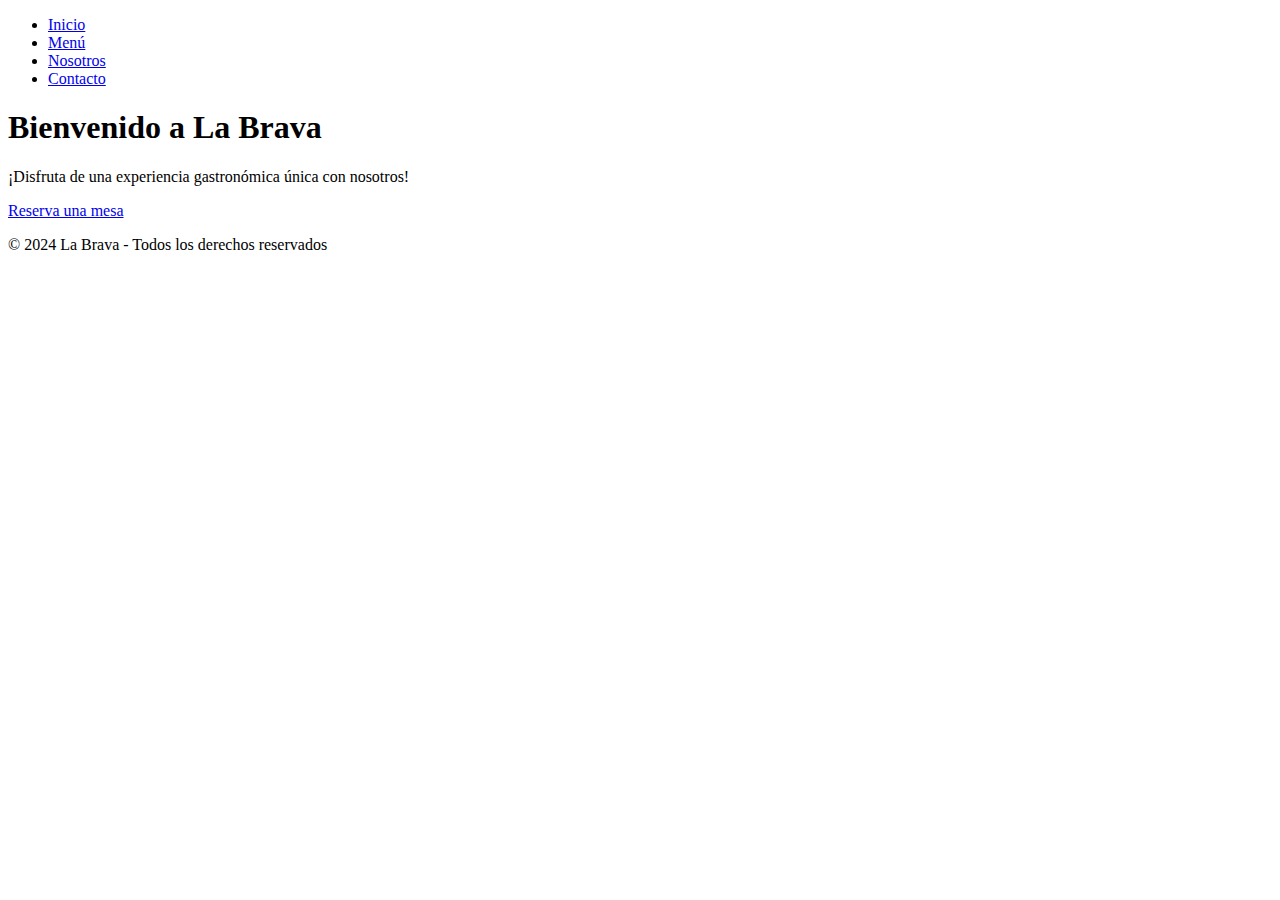
==== index.html @ e80241a9 "Base de como se veería masomenos todo" ====
<!DOCTYPE html>
<html lang="es">
<head>
    <meta charset="UTF-8">
    <meta name="viewport" content="width=device-width, initial-scale=1.0">
    <title>La Brava - Inicio</title>
    <link rel="stylesheet" href="assets/style.css">
</head>
<body>
    <header>
        <div class="container">
            <nav>
                <ul>
                    <li><a href="index.html">Inicio</a></li>
                    <li><a href="pages/menu.html">Menú</a></li>
                    <li><a href="pages/nosotros.html">Nosotros</a></li>
                    <li><a href="pages/contacto.html">Contacto</a></li>
                </ul>
            </nav>
        </div>
    </header>

    <section>
        <div class="container">
            <h1>Bienvenido a La Brava</h1>
            <p>¡Disfruta de una experiencia gastronómica única con nosotros!</p>
            <a href="pages/contacto.html" class="btn-reserva">Reserva una mesa</a>
        </div>
    </section>

    <footer>
        <div class="container">
            <p>&copy; 2024 La Brava - Todos los derechos reservados</p>
        </div>
    </footer>
</body>
</html>
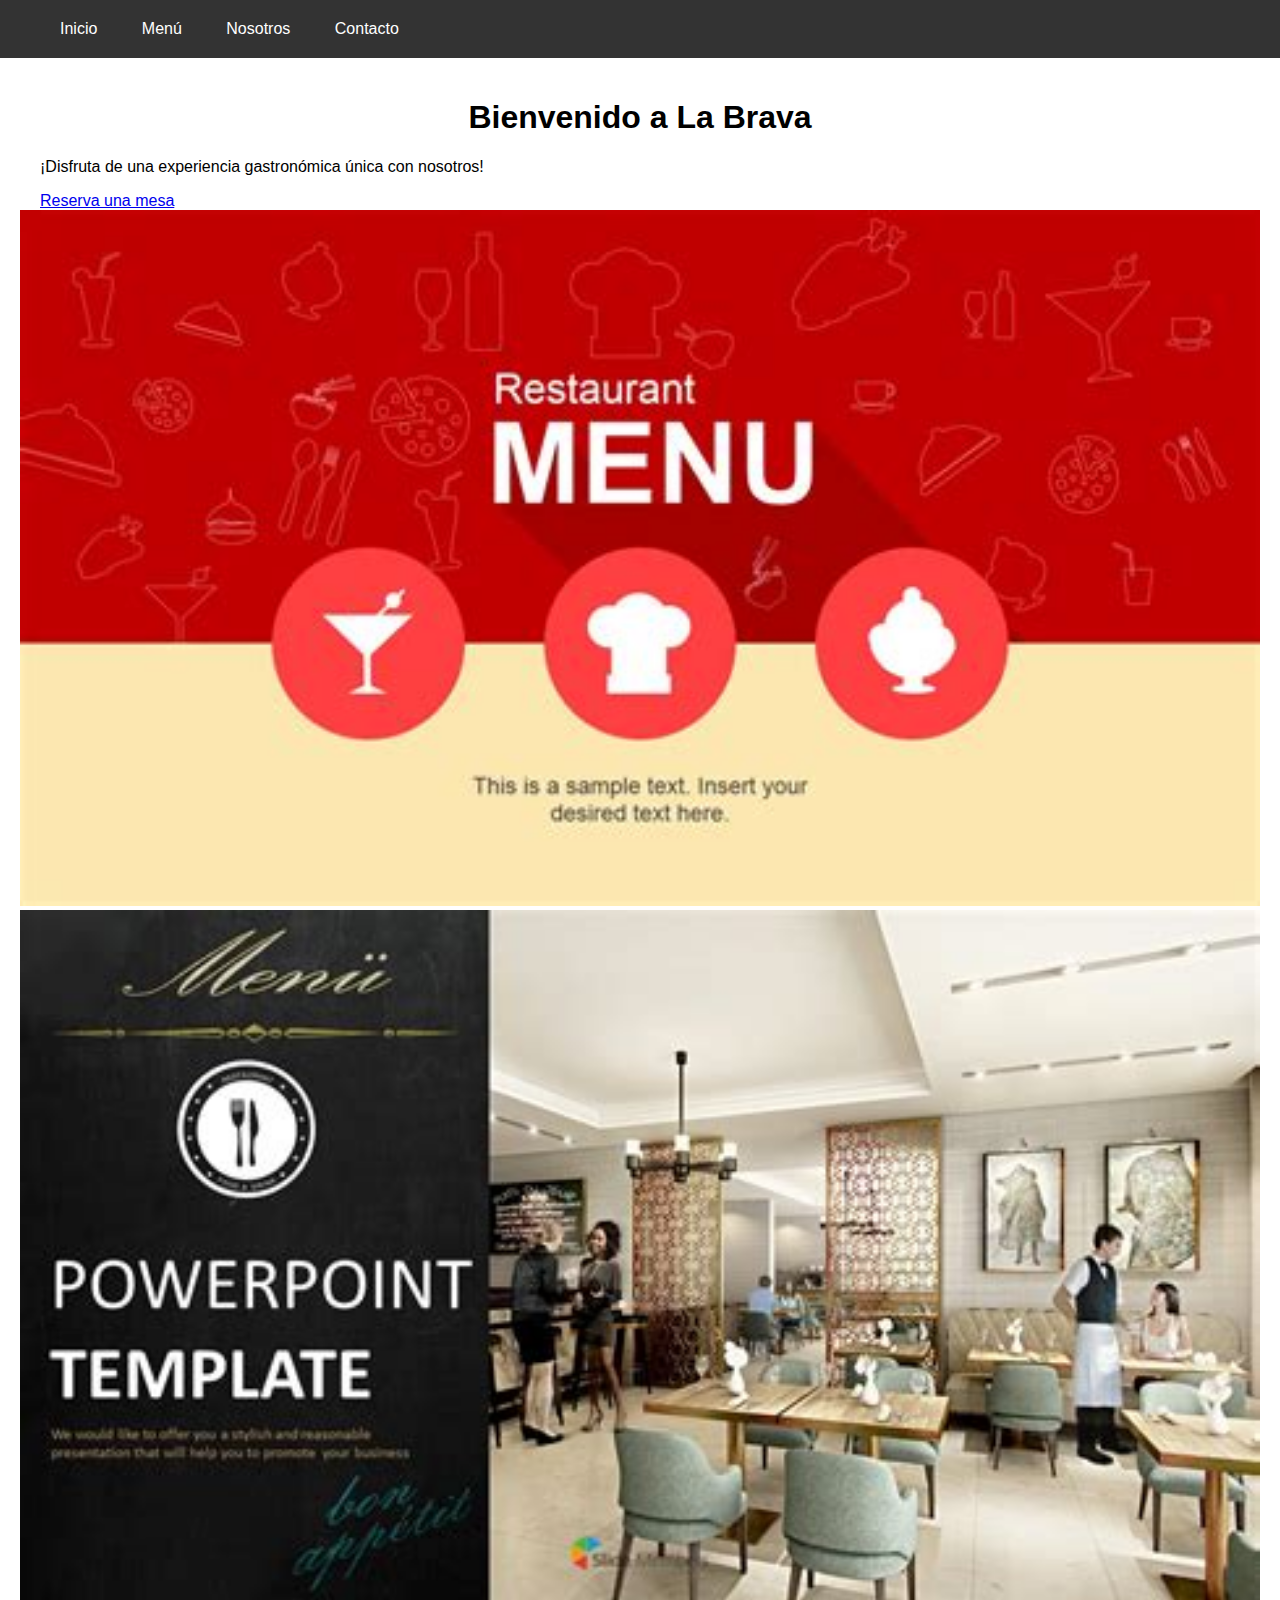
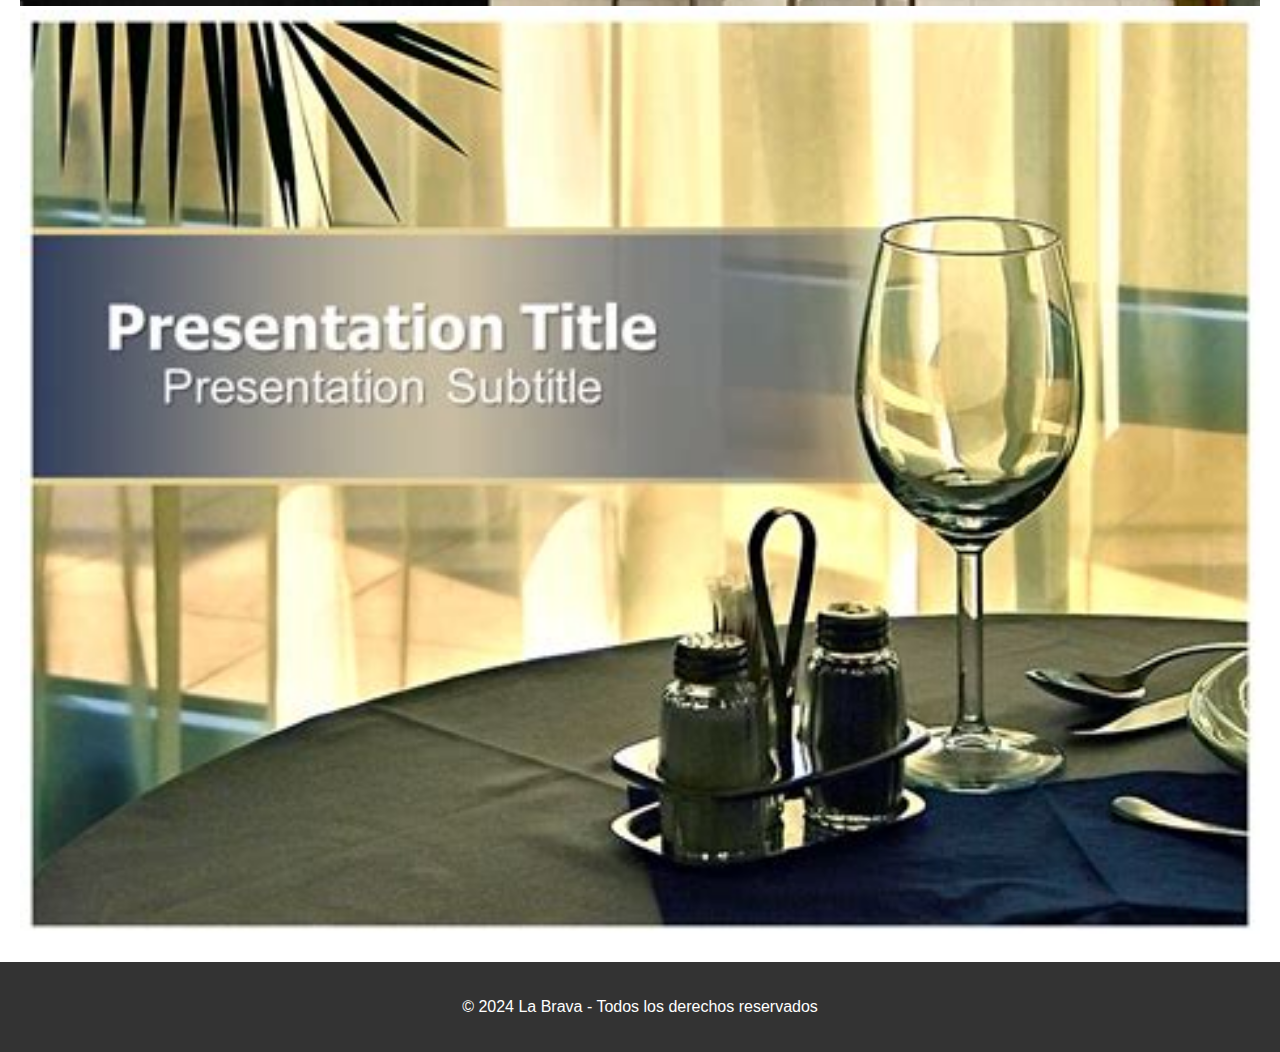
==== commit ba15c694: "agregar el slide" ====
--- a/index.html
+++ b/index.html
@@ -26,6 +26,18 @@
             <p>¡Disfruta de una experiencia gastronómica única con nosotros!</p>
             <a href="pages/contacto.html" class="btn-reserva">Reserva una mesa</a>
         </div>
+        <div class="slideshow-container">
+            <div class="newSlides">
+                <img src="assets/img1.jpg" style="width:100%">
+            </div>
+            <div class="newSlides">
+                <img src="assets/img2.jpg" style="width:100%">
+            </div>
+            <div class="newSlides">
+                <img src="assets/img3.jpg" style="width:100%">
+            </div>
+        </div>
+
     </section>
 
     <footer>
--- a/assets/style.css
+++ b/assets/style.css
@@ -0,0 +1,189 @@
+/* Estilos generales */
+
+body {
+    font-family: Arial, sans-serif;
+    margin: 0;
+    padding: 0;
+}
+
+.container {
+    max-width: 1200px;
+    margin: 0 auto;
+    padding: 0 20px;
+}
+
+/* Estilos del encabezado */
+
+header {
+    background-color: #333;
+    color: #fff;
+    padding: 20px 0;
+}
+
+header nav ul {
+    list-style: none;
+    padding: 0;
+    margin: 0;
+}
+
+header nav ul li {
+    display: inline;
+}
+
+header nav ul li a {
+    color: #fff;
+    text-decoration: none;
+    padding: 10px 20px;
+}
+
+/* Estilos de las secciones */
+
+section {
+    padding: 50px 0;
+}
+
+section h1 {
+    text-align: center;
+}
+
+/* Estilos del pie de página */
+
+footer {
+    background-color: #333;
+    color: #fff;
+    text-align: center;
+    padding: 20px 0;
+}
+
+/* Estilos de la página de menú */
+
+.menu-item {
+    display: flex;
+    align-items: center;
+    border-bottom: 1px solid #ccc;
+    padding: 10px 0;
+}
+
+.menu-item img {
+    max-width: 100px;
+    margin-right: 20px;
+}
+
+.menu-item-details {
+    flex: 1;
+}
+
+.menu-item-details h2 {
+    margin: 0 0 5px;
+}
+
+.menu-item-details p {
+    margin: 0;
+    color: #666;
+}
+
+.menu-item-price {
+    font-weight: bold;
+}
+
+.back-link {
+    display: block;
+    text-align: center;
+    margin-top: 20px;
+}
+ /* Estilos específicos para el formulario de reserva */
+ #reserva-form {
+    max-width: 500px;
+    margin: 0 auto;
+    padding: 20px;
+    border-radius: 10px;
+    background-color: #f9f9f9;
+    box-shadow: 0 0 10px rgba(0, 0, 0, 0.1);
+}
+
+#reserva-form div {
+    margin-bottom: 20px;
+}
+
+#reserva-form label {
+    display: block;
+    margin-bottom: 5px;
+    font-weight: bold;
+}
+
+#reserva-form input[type="text"],
+#reserva-form input[type="email"],
+#reserva-form input[type="tel"],
+#reserva-form input[type="date"],
+#reserva-form input[type="number"],
+#reserva-form textarea {
+    width: 100%;
+    padding: 10px;
+    border: 1px solid #ccc;
+    border-radius: 5px;
+}
+
+#reserva-form textarea {
+    height: 100px;
+}
+
+#reserva-form input[type="submit"] {
+    background-color: #ff5722;
+    color: #fff;
+    border: none;
+    padding: 10px 20px;
+    border-radius: 5px;
+    cursor: pointer;
+    transition: background-color 0.3s ease;
+}
+
+#reserva-form input[type="submit"]:hover {
+    background-color: #f44336;
+}
+
+/* Estilos para mensajes de error */
+.error-message {
+    color: #f00;
+    margin-top: 5px;
+}
+
+/* Estilos específicos para la página de menú */
+
+section {
+    padding: 20px;
+}
+
+table {
+    width: 100%;
+    border-collapse: collapse;
+    margin-top: 20px;
+}
+
+th, td {
+    border: 1px solid #ddd;
+    padding: 8px;
+    text-align: left;
+}
+
+th {
+    background-color: #f2f2f2;
+	
+/* slide del carrusel */
+.slideshow-container {
+    max-width: 1000px;
+    position: relative;
+    margin: auto;
+}
+
+.newSlides {
+    display: none;
+}
+
+
+.newSlides:first-child {
+    display: block;
+}
+
+.newSlides img {
+    width: 100%;
+}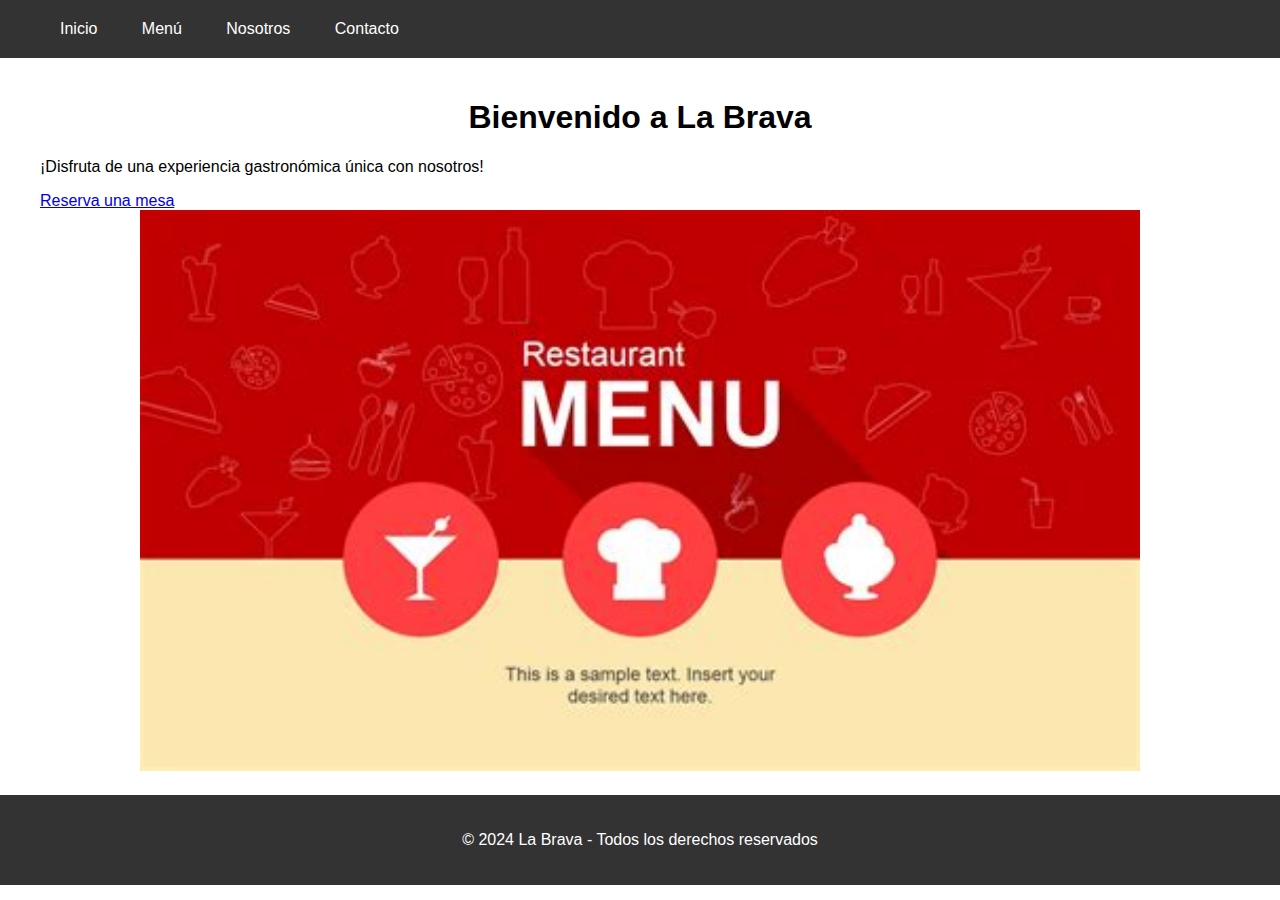
==== commit 658124ba: "Agregado el favicon" ====
--- a/index.html
+++ b/index.html
@@ -5,6 +5,10 @@
     <meta name="viewport" content="width=device-width, initial-scale=1.0">
     <title>La Brava - Inicio</title>
     <link rel="stylesheet" href="assets/style.css">
+    <link rel="apple-touch-icon" sizes="180x180" href="./assets/apple-touch-icon.png">
+    <link rel="icon" type="image/png" sizes="32x32" href="./assets/favicon-32x32.png">
+    <link rel="icon" type="image/png" sizes="16x16" href="./assets/favicon-16x16.png">
+    <link rel="manifest" href="./assets/site.webmanifest">
 </head>
 <body>
     <header>
--- a/assets/style.css
+++ b/assets/style.css
@@ -40,6 +40,26 @@
 
 section {
     padding: 50px 0;
+}
+
+/* slide del carrusel */
+.slideshow-container {
+    max-width: 1000px;
+    position: relative;
+    margin: auto;
+}
+
+.newSlides {
+    display: none;
+}
+
+
+.newSlides:first-child {
+    display: block;
+}
+
+.newSlides img {
+    width: 100%;
 }
 
 section h1 {
@@ -153,6 +173,8 @@
     padding: 20px;
 }
 
+
+
 table {
     width: 100%;
     border-collapse: collapse;
@@ -166,24 +188,4 @@
 }
 
 th {
-    background-color: #f2f2f2;
-	
-/* slide del carrusel */
-.slideshow-container {
-    max-width: 1000px;
-    position: relative;
-    margin: auto;
-}
-
-.newSlides {
-    display: none;
-}
-
-
-.newSlides:first-child {
-    display: block;
-}
-
-.newSlides img {
-    width: 100%;
-}+    background-color: #f2f2f2;}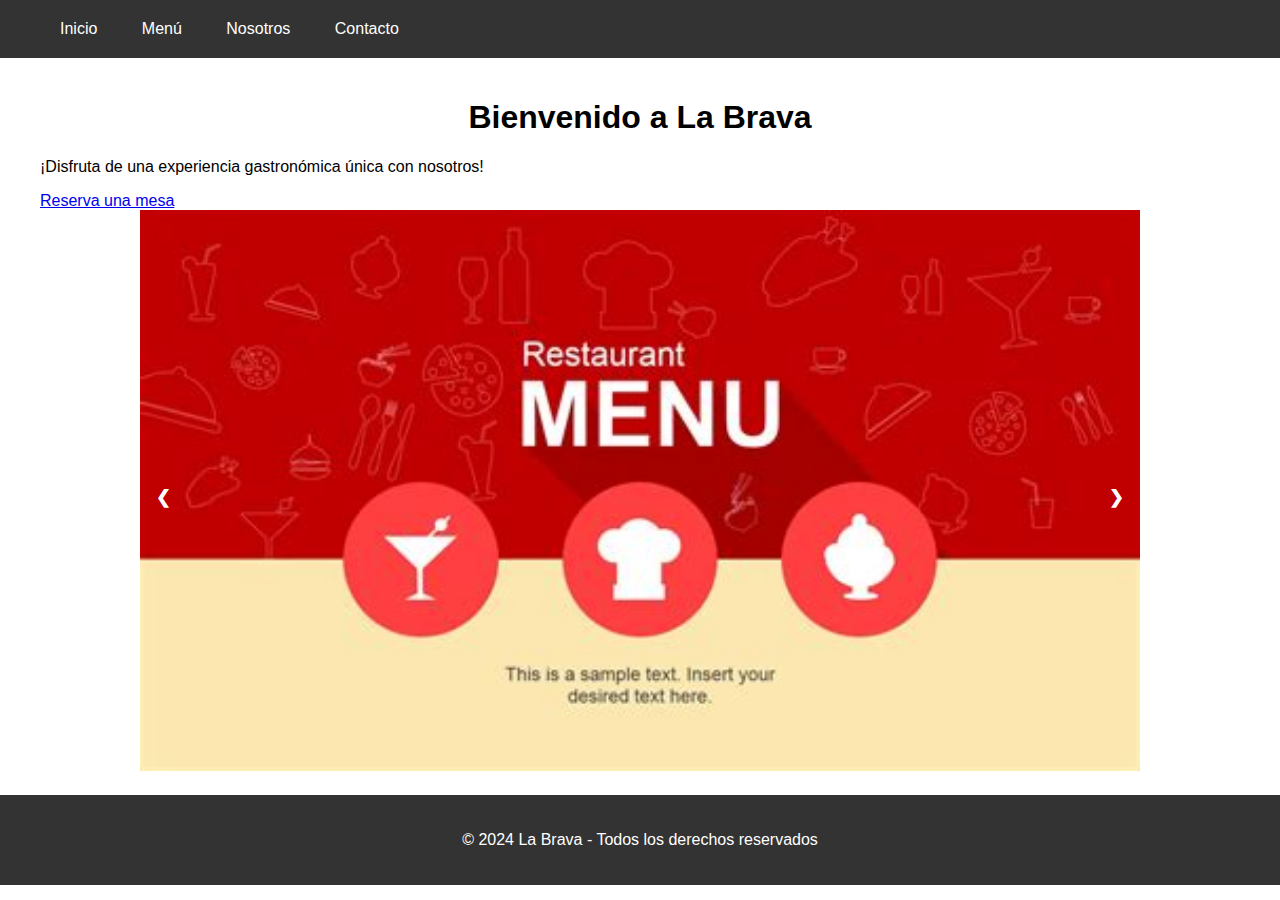
==== commit 5645b492: "agregar botones slide" ====
--- a/index.html
+++ b/index.html
@@ -40,7 +40,10 @@
             <div class="newSlides">
                 <img src="assets/img3.jpg" style="width:100%">
             </div>
+			<a class="prev" onclick="plusSlides(-1)">&#10094;</a>
+            <a class="next" onclick="plusSlides(1)">&#10095;</a>
         </div>
+		
 
     </section>
 
@@ -49,5 +52,28 @@
             <p>&copy; 2024 La Brava - Todos los derechos reservados</p>
         </div>
     </footer>
+	 <script>
+        let slideIndex = 1;
+        showSlides(slideIndex);
+        
+        function plusSlides(n) {
+            showSlides(slideIndex += n);
+        }
+        
+        function currentSlide(n) {
+            showSlides(slideIndex = n);
+        }
+        
+        function showSlides(n) {
+            let i;
+            let slides = document.getElementsByClassName("newSlides");
+            if (n > slides.length) {slideIndex = 1}
+            if (n < 1) {slideIndex = slides.length}
+            for (i = 0; i < slides.length; i++) {
+                slides[i].style.display = "none"; 
+            }
+            slides[slideIndex-1].style.display = "block"; 
+        }
+        </script>
 </body>
 </html>
--- a/assets/style.css
+++ b/assets/style.css
@@ -51,6 +51,30 @@
 
 .newSlides {
     display: none;
+}
+
+.prev, .next {
+    cursor: pointer;
+    position: absolute;
+    top: 50%;
+    width: auto;
+    padding: 16px;
+    margin-top: -22px;
+    color: white;
+    font-weight: bold;
+    font-size: 18px;
+    transition: 0.6s ease;
+    border-radius: 0 3px 3px 0;
+    user-select: none;
+}
+
+.next {
+    right: 0;
+    border-radius: 3px 0 0 3px;
+}
+
+.prev:hover, .next:hover {
+    background-color: rgba(242,141,168,0.8);
 }
 
 
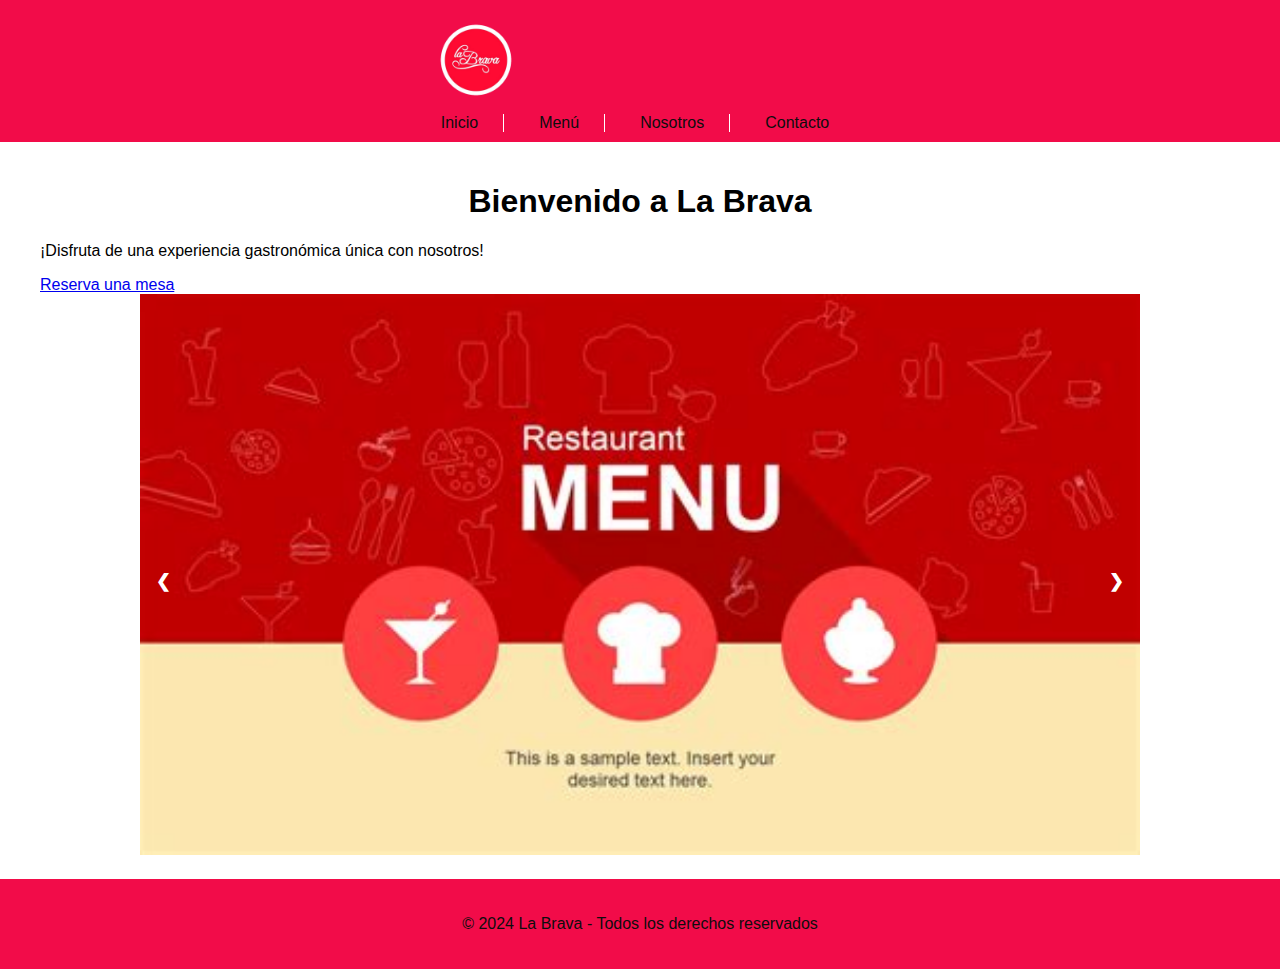
==== commit c8566afe: "agregado el logo y efectos de botones en el header" ====
--- a/index.html
+++ b/index.html
@@ -8,13 +8,16 @@
     <link rel="apple-touch-icon" sizes="180x180" href="./assets/apple-touch-icon.png">
     <link rel="icon" type="image/png" sizes="32x32" href="./assets/favicon-32x32.png">
     <link rel="icon" type="image/png" sizes="16x16" href="./assets/favicon-16x16.png">
-    <link rel="manifest" href="./assets/site.webmanifest">
+    <link rel="manifest" href="/site.webmanifest">
 </head>
 <body>
     <header>
         <div class="container">
             <nav>
-                <ul>
+                <a href="index.html" class="logo-link">
+                    <img src="./assets/logo.png" alt="La Brava logo" class="logo">
+                </a>   
+                <ul class="nav-links">
                     <li><a href="index.html">Inicio</a></li>
                     <li><a href="pages/menu.html">Menú</a></li>
                     <li><a href="pages/nosotros.html">Nosotros</a></li>
--- a/assets/style.css
+++ b/assets/style.css
@@ -1,5 +1,4 @@
 /* Estilos generales */
-
 body {
     font-family: Arial, sans-serif;
     margin: 0;
@@ -13,33 +12,181 @@
 }
 
 /* Estilos del encabezado */
-
 header {
-    background-color: #333;
-    color: #fff;
+    background-color: #F20C49;
+    color: #0D0D0D;
     padding: 20px 0;
+    display: flex;
+    justify-content: space-between;
+    align-items: center;
+    padding: 10px 20px; /* Ajusta el espaciado según sea necesario */
+}
+
+header .container {
+    display: flex;
+    justify-content: space-between;
+    align-items: center;
+}
+
+header .nav-links {
+    list-style: none;
+    margin: 0;
+    padding: 0;
+    display: flex;
+    align-items: center;
+}
+
+header .nav-links li {
+    margin-right: 20px; /* Espacio entre los elementos de la lista */
+}
+
+header .nav-links li:last-child {
+    margin-right: 0; /* Elimina el margen derecho del último elemento */
+}
+
+header .nav-links li a {
+    color: #0D0D0D;
+    text-decoration: none;
+    padding: 10px 15px;
+}
+
+header .nav-links li a:hover {
+    background-color: #F28DA8;
+    border-radius: 5px;
+}
+
+/* Estilo para el logo */
+header .logo {
+    width: 100px;
+    height: auto;
+    cursor: pointer;
+    margin-right: 20px; /* Espacio entre el logo y los botones */
+}
+
+
+header nav {
+    margin-left: auto; /* Empuja los elementos de navegación hacia la derecha */
 }
 
 header nav ul {
-    list-style: none;
+    list-style-type: none;
+    margin: 0;
     padding: 0;
-    margin: 0;
 }
 
 header nav ul li {
-    display: inline;
+    display: inline-block;
+    border-right: 1px solid #fff; /* Agrega un borde derecho */
+    padding-right: 10px; /* Espacio adicional entre botones */
+}
+
+header nav ul li:last-child {
+    border-right: none; /* Elimina el borde derecho del último elemento */
 }
 
 header nav ul li a {
-    color: #fff;
+    color: #0D0D0D;
     text-decoration: none;
-    padding: 10px 20px;
+    padding: 10px 15px;
+}
+
+header nav ul li a:hover {
+    background-color: #F28DA8; /* Cambia el color de fondo al pasar el mouse */
+    border-radius: 5px; /* Agrega bordes redondeados */
 }
 
 /* Estilos de las secciones */
-
 section {
     padding: 50px 0;
+}
+
+section h1 {
+    text-align: center;
+}
+
+/* Estilos del pie de página */
+footer {
+    background-color: #F20C49;
+    color: #0D0D0D;
+    text-align: center;
+    padding: 20px 0;
+}
+
+/* Estilos para el formulario de reserva */
+#reserva-form {
+    max-width: 500px;
+    margin: 0 auto;
+    padding: 20px;
+    border-radius: 10px;
+    background-color: #f9f9f9;
+    box-shadow: 0 0 10px rgba(0, 0, 0, 0.1);
+}
+
+#reserva-form div {
+    margin-bottom: 20px;
+}
+
+#reserva-form label {
+    display: block;
+    margin-bottom: 5px;
+    font-weight: bold;
+}
+
+#reserva-form input[type="text"],
+#reserva-form input[type="email"],
+#reserva-form input[type="tel"],
+#reserva-form input[type="date"],
+#reserva-form input[type="number"],
+#reserva-form textarea {
+    width: 100%;
+    padding: 10px;
+    border: 1px solid #ccc;
+    border-radius: 5px;
+}
+
+#reserva-form textarea {
+    height: 100px;
+}
+
+#reserva-form input[type="submit"] {
+    background-color: #ff5722;
+    color: #fff;
+    border: none;
+    padding: 10px 20px;
+    border-radius: 5px;
+    cursor: pointer;
+    transition: background-color 0.3s ease;
+}
+
+#reserva-form input[type="submit"]:hover {
+    background-color: #f44336;
+}
+
+/* Estilos para mensajes de error */
+.error-message {
+    color: #f00;
+    margin-top: 5px;
+}
+
+/* Estilos específicos para la página de menú */
+section {
+    padding: 20px;
+}
+
+table {
+    width: 100%;
+    border-collapse: collapse;
+    margin-top: 20px;
+}
+
+th, td {
+    border: 1px solid #ddd;
+    padding: 8px;
+    text-align: left;
+}
+
+th {
+    background-color: #f2f2f2;
 }
 
 /* slide del carrusel */
@@ -77,7 +224,6 @@
     background-color: rgba(242,141,168,0.8);
 }
 
-
 .newSlides:first-child {
     display: block;
 }
@@ -90,126 +236,18 @@
     text-align: center;
 }
 
-/* Estilos del pie de página */
-
-footer {
-    background-color: #333;
+/* Estilos específicos para el botón de navegación */
+.nav-button {
+    margin-left: 10px; /* Espacio entre los botones de navegación */
+    padding: 5px 10px;
+    border: 1px solid #fff;
+    border-radius: 5px;
+    background-color: transparent;
     color: #fff;
-    text-align: center;
-    padding: 20px 0;
-}
-
-/* Estilos de la página de menú */
-
-.menu-item {
-    display: flex;
-    align-items: center;
-    border-bottom: 1px solid #ccc;
-    padding: 10px 0;
-}
-
-.menu-item img {
-    max-width: 100px;
-    margin-right: 20px;
-}
-
-.menu-item-details {
-    flex: 1;
-}
-
-.menu-item-details h2 {
-    margin: 0 0 5px;
-}
-
-.menu-item-details p {
-    margin: 0;
-    color: #666;
-}
-
-.menu-item-price {
-    font-weight: bold;
-}
-
-.back-link {
-    display: block;
-    text-align: center;
-    margin-top: 20px;
-}
- /* Estilos específicos para el formulario de reserva */
- #reserva-form {
-    max-width: 500px;
-    margin: 0 auto;
-    padding: 20px;
-    border-radius: 10px;
-    background-color: #f9f9f9;
-    box-shadow: 0 0 10px rgba(0, 0, 0, 0.1);
-}
-
-#reserva-form div {
-    margin-bottom: 20px;
-}
-
-#reserva-form label {
-    display: block;
-    margin-bottom: 5px;
-    font-weight: bold;
-}
-
-#reserva-form input[type="text"],
-#reserva-form input[type="email"],
-#reserva-form input[type="tel"],
-#reserva-form input[type="date"],
-#reserva-form input[type="number"],
-#reserva-form textarea {
-    width: 100%;
-    padding: 10px;
-    border: 1px solid #ccc;
-    border-radius: 5px;
-}
-
-#reserva-form textarea {
-    height: 100px;
-}
-
-#reserva-form input[type="submit"] {
-    background-color: #ff5722;
-    color: #fff;
-    border: none;
-    padding: 10px 20px;
-    border-radius: 5px;
-    cursor: pointer;
+    text-decoration: none;
     transition: background-color 0.3s ease;
 }
 
-#reserva-form input[type="submit"]:hover {
-    background-color: #f44336;
-}
-
-/* Estilos para mensajes de error */
-.error-message {
-    color: #f00;
-    margin-top: 5px;
-}
-
-/* Estilos específicos para la página de menú */
-
-section {
-    padding: 20px;
-}
-
-
-
-table {
-    width: 100%;
-    border-collapse: collapse;
-    margin-top: 20px;
-}
-
-th, td {
-    border: 1px solid #ddd;
-    padding: 8px;
-    text-align: left;
-}
-
-th {
-    background-color: #f2f2f2;}+.nav-button:hover {
+    background-color: #F28DA8; /* Cambia el color de fondo al pasar el mouse */
+}
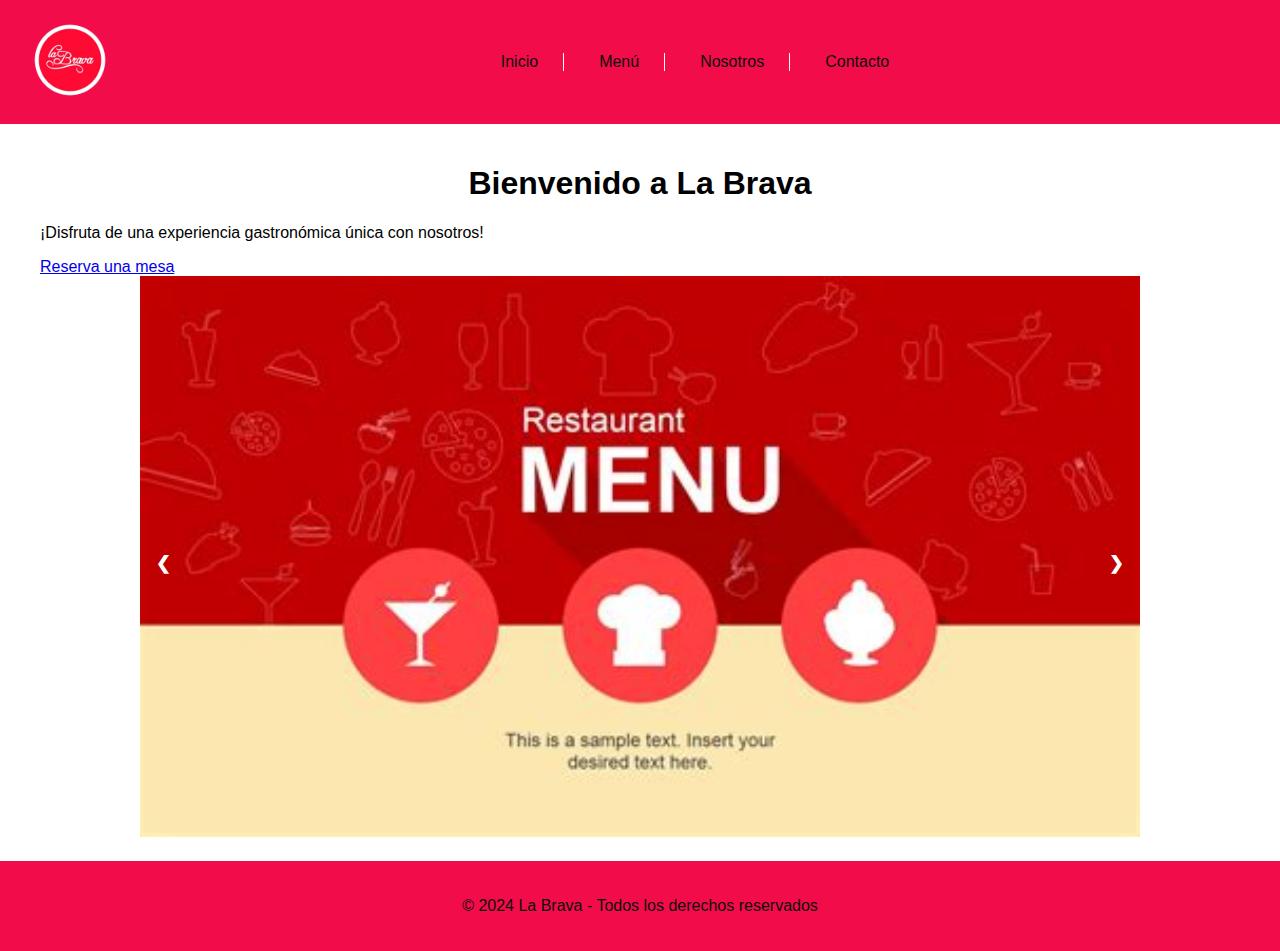
==== commit c3bd92eb: "logo alineado" ====
--- a/index.html
+++ b/index.html
@@ -12,11 +12,12 @@
 </head>
 <body>
     <header>
+	            <a href="index.html" class="logo-link">
+                    <img src="./assets/logo.png" alt="La Brava logo" class="logo">
+                </a>   
         <div class="container">
             <nav>
-                <a href="index.html" class="logo-link">
-                    <img src="./assets/logo.png" alt="La Brava logo" class="logo">
-                </a>   
+
                 <ul class="nav-links">
                     <li><a href="index.html">Inicio</a></li>
                     <li><a href="pages/menu.html">Menú</a></li>
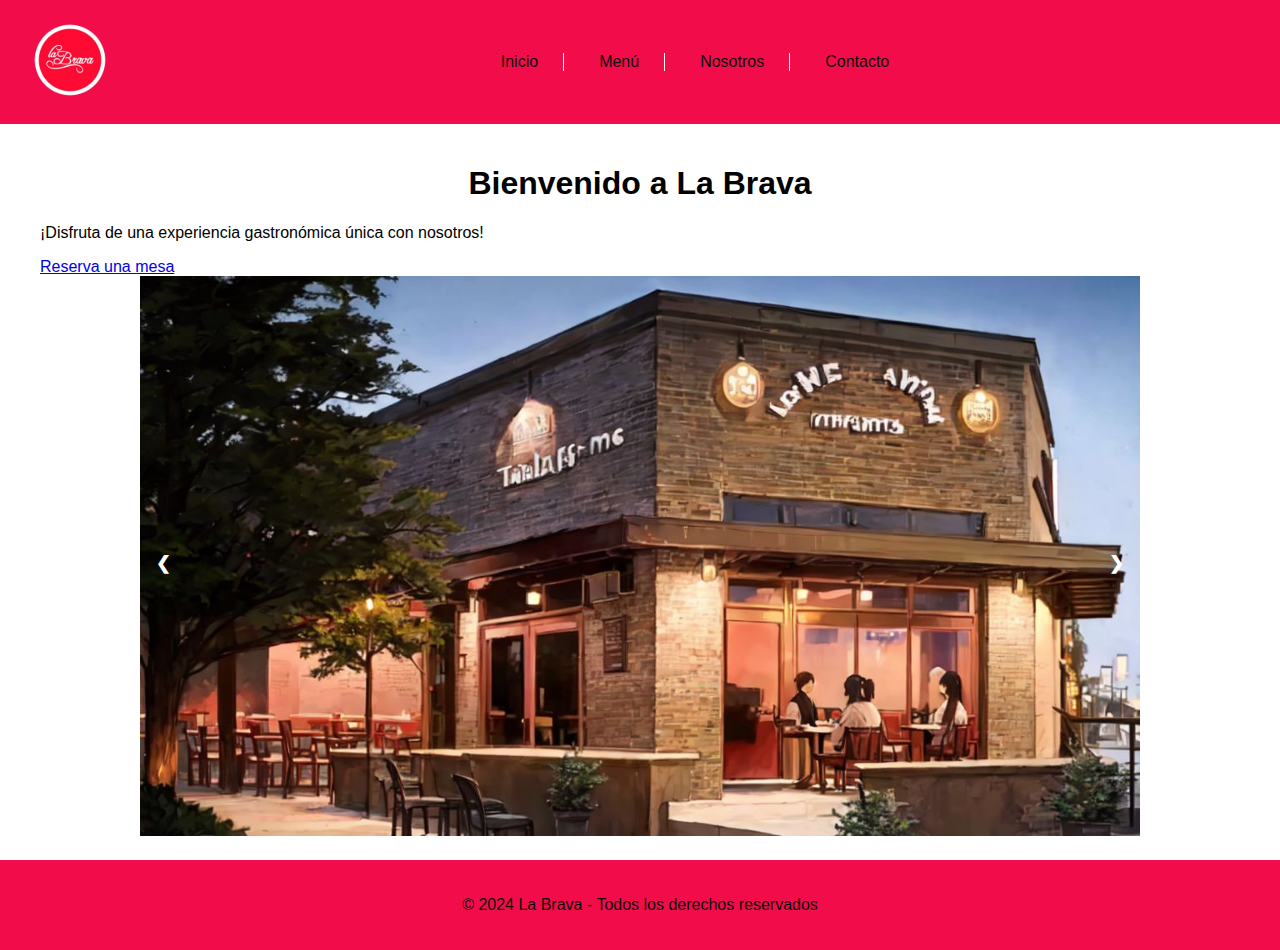
==== commit 410f993b: "unos arreglos del html" ====
--- a/index.html
+++ b/index.html
@@ -36,13 +36,13 @@
         </div>
         <div class="slideshow-container">
             <div class="newSlides">
-                <img src="assets/img1.jpg" style="width:100%">
+                <img src="assets/img1.jpg">
             </div>
             <div class="newSlides">
-                <img src="assets/img2.jpg" style="width:100%">
+                <img src="assets/img2.jpg">
             </div>
             <div class="newSlides">
-                <img src="assets/img3.jpg" style="width:100%">
+                <img src="assets/img3.jpg">
             </div>
 			<a class="prev" onclick="plusSlides(-1)">&#10094;</a>
             <a class="next" onclick="plusSlides(1)">&#10095;</a>
--- a/assets/style.css
+++ b/assets/style.css
@@ -190,6 +190,62 @@
 }
 
 /* slide del carrusel */
+
+.thumbnail {
+    width: 100px;
+    height: auto;
+    cursor: pointer;
+}
+
+.modal {
+    display: none; 
+    position: fixed; 
+    z-index: 1; 
+    padding-top: 60px; 
+    left: 0;
+    top: 0;
+    width: 100%; 
+    height: 100%; 
+    overflow: auto; 
+    background-color: rgb(0,0,0); 
+    background-color: rgba(0,0,0,0.9); 
+}
+
+.modal-content {
+    margin: auto;
+    display: block;
+    width: 80%;
+    max-width: 700px;
+}
+
+.close {
+    position: absolute;
+    top: 15px;
+    right: 35px;
+    color: #fff;
+    font-size: 40px;
+    font-weight: bold;
+    transition: 0.3s;
+}
+
+.close:hover,
+.close:focus {
+    color: #bbb;
+    text-decoration: none;
+    cursor: pointer;
+}
+
+#caption {
+    margin: auto;
+    display: block;
+    width: 80%;
+    max-width: 700px;
+    text-align: center;
+    color: #ccc;
+    padding: 10px 0;
+    height: 150px;
+}
+
 .slideshow-container {
     max-width: 1000px;
     position: relative;
